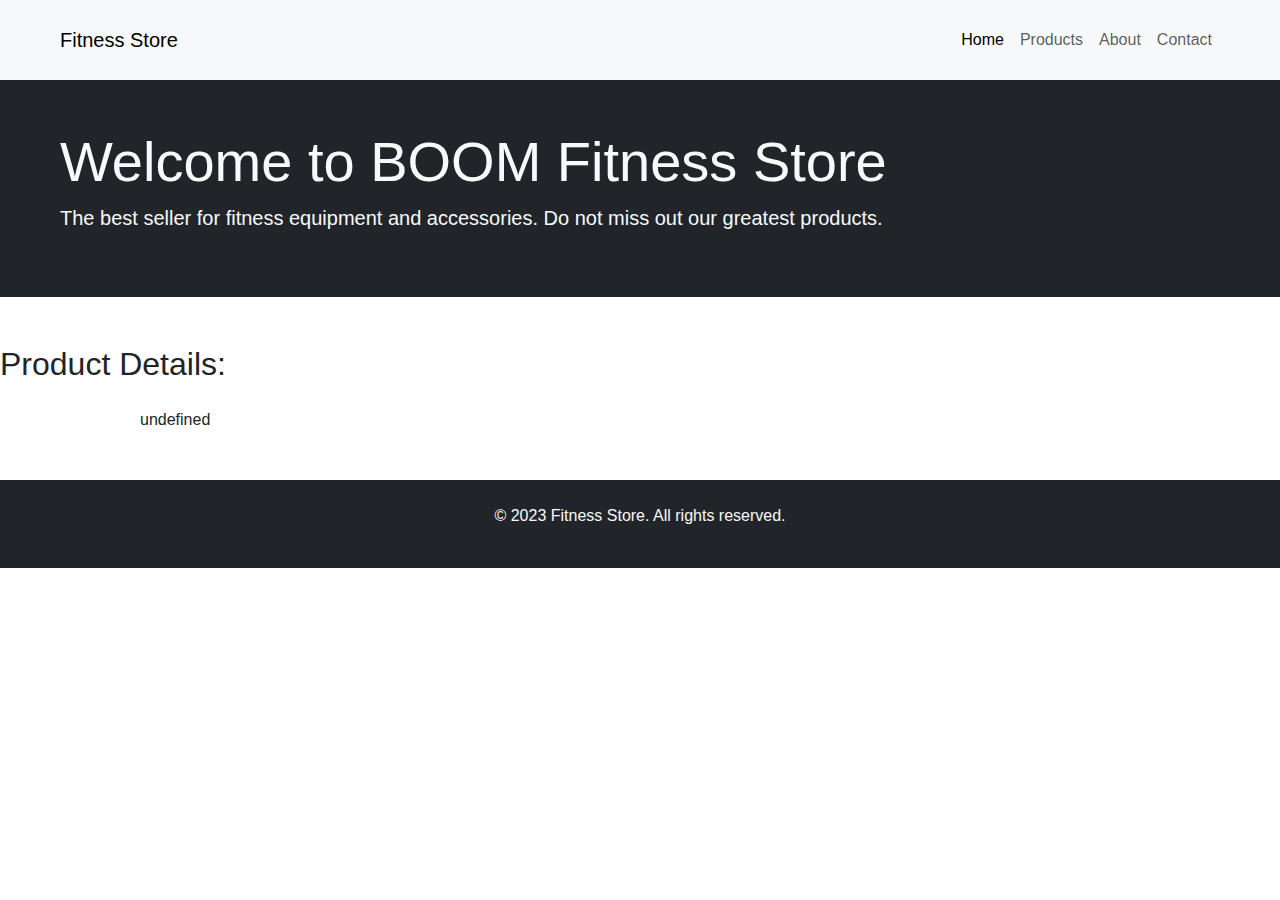
==== src/product-detail.html @ 4afcce64 "evaluate the page with more contents" ====
<!DOCTYPE html>
<html lang="en">
<head>
  <meta charset="UTF-8">
  <meta name="viewport" content="width=device-width, initial-scale=1.0">
  <title>Fitness Store</title>
  <!-- Bootstrap CSS -->
  <link href="https://cdn.jsdelivr.net/npm/bootstrap@5.3.0-alpha1/dist/css/bootstrap.min.css" rel="stylesheet">
  <!-- Font Awesome -->
  <link href="https://cdnjs.cloudflare.com/ajax/libs/font-awesome/6.0.0-beta3/css/all.min.css" rel="stylesheet">
  <!-- Custom CSS -->
  <link rel="stylesheet" href="css/styles.css">
  <style>
    /* Add custom styles here */
  </style>
  <!-- javascript -->
  <script src="js/main.js"></script>
</head>
<body onload=showDetail()>
  <!-- Navigation bar -->
  <nav class="navbar navbar-expand-lg navbar-light bg-light">
    <div class="container">
      <a class="navbar-brand" href="#">Fitness Store</a>
      <button class="navbar-toggler" type="button" data-bs-toggle="collapse" data-bs-target="#navbarNav" aria-controls="navbarNav" aria-expanded="false" aria-label="Toggle navigation">
        <span class="navbar-toggler-icon"></span>
      </button>
      <div class="collapse navbar-collapse" id="navbarNav">
        <ul class="navbar-nav ms-auto">
          <li class="nav-item">
            <a class="nav-link active" href="#">Home</a>
          </li>
          <li class="nav-item">
            <a class="nav-link" href="#">Products</a>
          </li>
          <li class="nav-item">
            <a class="nav-link" href="#">About</a>
          </li>
          <li class="nav-item">
            <a class="nav-link" href="#">Contact</a>
          </li>
        </ul>
      </div>
    </div>
  </nav>

  <!-- Hero section -->
  <section class="hero bg-dark text-light py-5">
    <div class="container">
      <h1 class="display-4">Welcome to BOOM Fitness Store</h1>
      <p class="lead">The best seller for fitness equipment and accessories. Do not miss out our greatest products.</p>
    </div>
  </section>

  <!-- Featured products -->
  <section class="featured-products py-5">
    <!--div class="left">
        <h2>About Us</h2>
        <p>We are the leading fitness and sports equipment provides in your area.</p>
    </div-->
    <!--div class="container"-->                     
      <h2 class="mb-4">Product Details:</h2>
      <div class="page-wrapper">
        <!--div class="container1">
          <div class="left-section">
            <img src="image/1_Hit-Fitness-Indoor-Cycling-Bike-G6-Pro-01_800x@2x.webp" alt="Product 1" style="max-width:70%;height:auto;">
                <h3>Product 1</h3>
                <p>The perfect blend of cutting-edge features and affordability. Its sturdy frame allows a 140kg weight limit and has outstanding stability. It remains a compact design making it ideal for any living space, and storage. Like all our new Hit Fitness indoor exercise bikes it has a belt drive, allowing for a nearly silent ride in comparison to the old chain drive.\
                    With the 13 kg flywheel you get added comfort and fluidity to your workouts, allowing for smoother resistance shifting. \
                    The G6 Pro can also track your workout and fitness journey via the display console which provides you real-time data on your time, calories burned and speed. \
                    For extra peace of mind, this bike also comes with a 1 year home warranty. So you can challenge yourself and know your bike has you covered.</p>
                <a href="test1.html">Back to Store</a>
          </div>
          <div class="right-section">            
                <h3>Product Features</h3>
                <ul>
                    <li>Home Exercise Bike</li>
                    <li>Display Console</li>
                    <li>13kg Belt Driven Flywheel</li>
                    <li>Adjustable Seat and Handle Bar Height</li>
                    <li>Robust Sturdy Frame</li>
                    <li>Measure: Speed / Distance / Time / Calories</li>
                    <li>Transport Wheels for Easy Movement</li>
                    <li>Water Bottle Holder</li>
                    <li>Maximum User Weight: 140kg</li>
                    <li>Warranty: 1 year home warranty</li>
                </ul>
                <h3>Specification:</h3>
                <table>
                    <tr>
                      <th>Feature</th>
                      <th>Description</th>
                    </tr>
                    <tr>
                      <td>Alfreds Futterkiste</td>
                      <td>Maria Anders</td>
                    </tr>
                    <tr>
                      <td>Centro comercial Moctezuma</td>
                      <td>Francisco Chang</td>
                    </tr>
                    <tr>
                      <td>Ernst Handel</td>
                      <td>Roland Mendel</td>
                    </tr>
                    <tr>
                      <td>Island Trading</td>
                      <td>Helen Bennett</td>
                    </tr>
                    <tr>
                      <td>Laughing Bacchus Winecellars</td>
                      <td>Yoshi Tannamuri</td>
                    </tr>
                    <tr>
                      <td>Magazzini Alimentari Riuniti</td>
                      <td>Giovanni Rovelli</td>
                    </tr>
                </table>
                <br>
                <a href="test1.html">Back to Store</a>
          </div-->
        </div>
      <!--/div-->
      </div>
    </div>
    
  </section>

  <!-- Footer -->
  <footer class="bg-dark text-light py-4">
    <div class="container text-center">
      <p>&copy; 2023 Fitness Store. All rights reserved.</p>
    </div>
  </footer>

  <!-- Bootstrap Bundle with Popper -->
  <script src="https://cdn.jsdelivr.net/npm/bootstrap@5.3.0-alpha1/dist/js/bootstrap.bundle.min.js"></script>
</body>
</html>
---- src/css/styles.css ----
/* Global Styles */
body {
    margin: 0;
    font-family: Arial, sans-serif;
  }
  
  .container {
    max-width: 1200px;
    margin: 0 auto;
    padding: 0 20px;
  }
  
  /* Navigation Styles */
  .navbar {
    background-color: #333;
    color: #fff;
    padding: 20px 0;
  }
  
  .navbar .container {
    display: flex;
    justify-content: space-between;
    align-items: center;
  }

  .product-list {
    display: flex;
    justify-content: space-between;
    align-items: center;
    max-width: 1200px;
    margin: 0 auto;
    padding: 0 20px;
  }
  
  .logo {
    font-size: 24px;
    margin: 0;
  }
  
  .nav-links {
    list-style: none;
    padding: 0;
    margin: 0;
  }
  
  .nav-links li {
    display: inline;
    margin-right: 20px;
  }
  
  .nav-links a {
    color: #fff;
    text-decoration: none;
  }
  
  /* Hero Section Styles */
  .hero {
    background-color: #f4f4f4;
    padding: 100px 0;
  }
  
  .hero h2 {
    font-size: 36px;
    margin-bottom: 20px;
  }
  
  /* Featured Products Styles */
  .featured-products {
    padding: 50px 0;
  }

  .featured-products .left {
    background-color: #e5e5e5;
    float: left;
    width: 20%;
    padding: 15px;
    margin-top: 7px;
    text-align: center;
    overflow:auto
  }
  
  .featured-products .container{
    #background-color: #c1d2d5;
    #padding: 0 15px;
    #float: left;
    #width: 80%;    
  }

  
  
  .product {
    display: inline-block;
    margin-right: 20px;
  }
  
  .product img {
    width: 200px;
    height: auto;
  }
  
  .product h3 {
    font-size: 24px;
  }
  
  .product p {
    margin-bottom: 20px;
  }
  
  .product button {
    background-color: #333;
    color: #fff;
    border: none;
    padding: 10px 20px;
    cursor: pointer;
    font-size: 16px;
  }

  .product a {
    background-color: #0e0af2;
    color: #fff;
    border: none;
    padding: 10px 20px;
    cursor: pointer;
    font-size: 16px;
  }
  
  .product button:hover {
    background-color: #555;
  }

  .page-wrapper {
    width: 100%;
    max-width: 1000px; /* Adjust as needed */
    margin: 0 auto; /* Center the page horizontally */
  }
  .container1 {
    display: flex; /* Use flexbox */
  }
  .container1 .left-section, .right-section {
    flex: 1; /* Occupy 50% of the container */
    background-color: #f4f4f4;
    padding: 20px;
  }

  .container1 .left-section img {
    max-width:70%;
    height:auto;
  }

  .container1 .left-section a {
    background-color: #0e0af2;
    color: #fff;
    border: none;
    padding: 10px 20px;
    cursor: pointer;
    font-size: 16px;
  }
  
  .container1 .right-section {
    margin-left: 20px; /* Add some spacing between sections */
    background-color: #f4f4f4;
  }

  .container1 .right-section table {
    font-family: arial, sans-serif;
    border-collapse: collapse;
    width: 100%;
  }
  
  .container1 .right-section td, th {
    border: 1px solid #d45050;
    text-align: left;
    padding: 8px;
  }
  
  .container1 .right-section tr:nth-child(even) {
    background-color: #dddddd;
  }

  
  
  /* Footer Styles */
  .footer {
    background-color: #333;
    color: #fff;
    text-align: center;
    padding: 20px 0;
  }
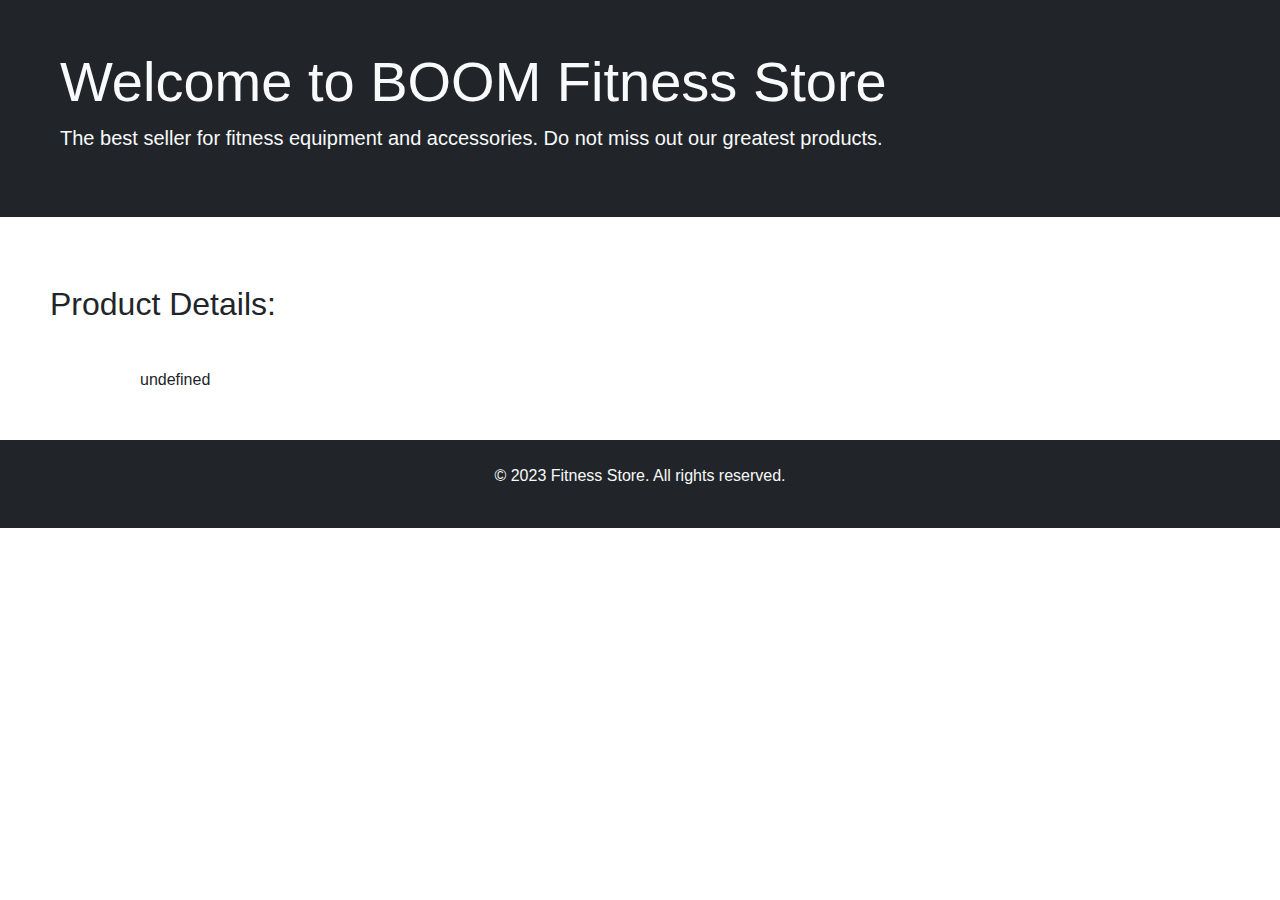
==== commit 6ded658f: "Update json file" ====
--- a/src/product-detail.html
+++ b/src/product-detail.html
@@ -17,31 +17,6 @@
   <script src="js/main.js"></script>
 </head>
 <body onload=showDetail()>
-  <!-- Navigation bar -->
-  <nav class="navbar navbar-expand-lg navbar-light bg-light">
-    <div class="container">
-      <a class="navbar-brand" href="#">Fitness Store</a>
-      <button class="navbar-toggler" type="button" data-bs-toggle="collapse" data-bs-target="#navbarNav" aria-controls="navbarNav" aria-expanded="false" aria-label="Toggle navigation">
-        <span class="navbar-toggler-icon"></span>
-      </button>
-      <div class="collapse navbar-collapse" id="navbarNav">
-        <ul class="navbar-nav ms-auto">
-          <li class="nav-item">
-            <a class="nav-link active" href="#">Home</a>
-          </li>
-          <li class="nav-item">
-            <a class="nav-link" href="#">Products</a>
-          </li>
-          <li class="nav-item">
-            <a class="nav-link" href="#">About</a>
-          </li>
-          <li class="nav-item">
-            <a class="nav-link" href="#">Contact</a>
-          </li>
-        </ul>
-      </div>
-    </div>
-  </nav>
 
   <!-- Hero section -->
   <section class="hero bg-dark text-light py-5">
@@ -53,75 +28,11 @@
 
   <!-- Featured products -->
   <section class="featured-products py-5">
-    <!--div class="left">
-        <h2>About Us</h2>
-        <p>We are the leading fitness and sports equipment provides in your area.</p>
-    </div-->
     <!--div class="container"-->                     
       <h2 class="mb-4">Product Details:</h2>
       <div class="page-wrapper">
-        <!--div class="container1">
-          <div class="left-section">
-            <img src="image/1_Hit-Fitness-Indoor-Cycling-Bike-G6-Pro-01_800x@2x.webp" alt="Product 1" style="max-width:70%;height:auto;">
-                <h3>Product 1</h3>
-                <p>The perfect blend of cutting-edge features and affordability. Its sturdy frame allows a 140kg weight limit and has outstanding stability. It remains a compact design making it ideal for any living space, and storage. Like all our new Hit Fitness indoor exercise bikes it has a belt drive, allowing for a nearly silent ride in comparison to the old chain drive.\
-                    With the 13 kg flywheel you get added comfort and fluidity to your workouts, allowing for smoother resistance shifting. \
-                    The G6 Pro can also track your workout and fitness journey via the display console which provides you real-time data on your time, calories burned and speed. \
-                    For extra peace of mind, this bike also comes with a 1 year home warranty. So you can challenge yourself and know your bike has you covered.</p>
-                <a href="test1.html">Back to Store</a>
-          </div>
-          <div class="right-section">            
-                <h3>Product Features</h3>
-                <ul>
-                    <li>Home Exercise Bike</li>
-                    <li>Display Console</li>
-                    <li>13kg Belt Driven Flywheel</li>
-                    <li>Adjustable Seat and Handle Bar Height</li>
-                    <li>Robust Sturdy Frame</li>
-                    <li>Measure: Speed / Distance / Time / Calories</li>
-                    <li>Transport Wheels for Easy Movement</li>
-                    <li>Water Bottle Holder</li>
-                    <li>Maximum User Weight: 140kg</li>
-                    <li>Warranty: 1 year home warranty</li>
-                </ul>
-                <h3>Specification:</h3>
-                <table>
-                    <tr>
-                      <th>Feature</th>
-                      <th>Description</th>
-                    </tr>
-                    <tr>
-                      <td>Alfreds Futterkiste</td>
-                      <td>Maria Anders</td>
-                    </tr>
-                    <tr>
-                      <td>Centro comercial Moctezuma</td>
-                      <td>Francisco Chang</td>
-                    </tr>
-                    <tr>
-                      <td>Ernst Handel</td>
-                      <td>Roland Mendel</td>
-                    </tr>
-                    <tr>
-                      <td>Island Trading</td>
-                      <td>Helen Bennett</td>
-                    </tr>
-                    <tr>
-                      <td>Laughing Bacchus Winecellars</td>
-                      <td>Yoshi Tannamuri</td>
-                    </tr>
-                    <tr>
-                      <td>Magazzini Alimentari Riuniti</td>
-                      <td>Giovanni Rovelli</td>
-                    </tr>
-                </table>
-                <br>
-                <a href="test1.html">Back to Store</a>
-          </div-->
-        </div>
-      <!--/div-->
+        
       </div>
-    </div>
     
   </section>
 
--- a/src/css/styles.css
+++ b/src/css/styles.css
@@ -86,11 +86,15 @@
     #width: 80%;    
   }
 
-  
+  .mb-4 {
+    padding: 20px 50px;
+  }
   
   .product {
     display: inline-block;
-    margin-right: 20px;
+    max-width: 300px;
+    padding: 10px 10px 10px;
+    margin: 20px;
   }
   
   .product img {
@@ -134,10 +138,14 @@
     margin: 0 auto; /* Center the page horizontally */
   }
   .container1 {
-    display: flex; /* Use flexbox */
-  }
-  .container1 .left-section, .right-section {
-    flex: 1; /* Occupy 50% of the container */
+    width: 100%;
+  }
+  .container1 .left-section {
+    background-color: #f4f4f4;
+    padding: 20px;
+  }
+
+  .container1 .right-section {
     background-color: #f4f4f4;
     padding: 20px;
   }
@@ -155,6 +163,24 @@
     cursor: pointer;
     font-size: 16px;
   }
+
+  @media only screen and (min-width: 1000px) {
+
+    .container1 {
+      display: flex; /* Use flexbox */
+    }
+    .container1 .left-section {
+      flex: 1; /* Occupy 50% of the container */
+      background-color: #f4f4f4;
+      padding: 20px;
+    }
+  
+    .container1 .right-section {
+      flex: 1; /* Occupy 50% of the container */
+      background-color: #f4f4f4;
+      padding: 20px;
+    }
+}
   
   .container1 .right-section {
     margin-left: 20px; /* Add some spacing between sections */
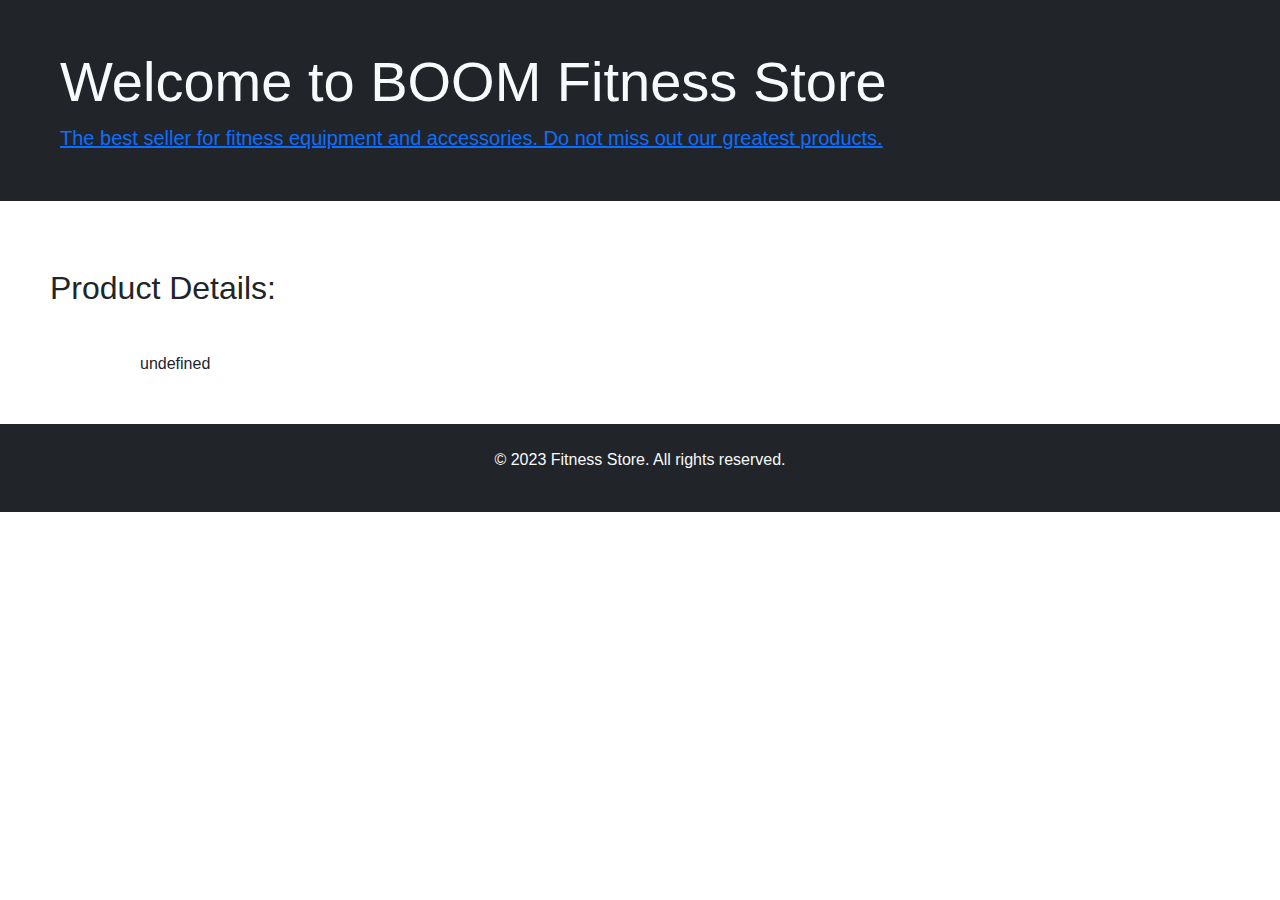
==== commit 6e185da6: "Adding jquary" ====
--- a/src/product-detail.html
+++ b/src/product-detail.html
@@ -4,6 +4,7 @@
   <meta charset="UTF-8">
   <meta name="viewport" content="width=device-width, initial-scale=1.0">
   <title>Fitness Store</title>
+  <script src="https://ajax.googleapis.com/ajax/libs/jquery/3.7.1/jquery.min.js"></script>
   <!-- Bootstrap CSS -->
   <link href="https://cdn.jsdelivr.net/npm/bootstrap@5.3.0-alpha1/dist/css/bootstrap.min.css" rel="stylesheet">
   <!-- Font Awesome -->
@@ -15,6 +16,15 @@
   </style>
   <!-- javascript -->
   <script src="js/main.js"></script>
+  <script>
+    $(document).ready(function(){
+      $("a").hover(function(){
+        $(this).css("background-color", "red");
+        }, function(){
+        $(this).css("background-color", "blue");
+      });
+    });
+    </script>
 </head>
 <body onload=showDetail()>
 
@@ -22,7 +32,7 @@
   <section class="hero bg-dark text-light py-5">
     <div class="container">
       <h1 class="display-4">Welcome to BOOM Fitness Store</h1>
-      <p class="lead">The best seller for fitness equipment and accessories. Do not miss out our greatest products.</p>
+      <a class="lead">The best seller for fitness equipment and accessories. Do not miss out our greatest products.</a>
     </div>
   </section>
 
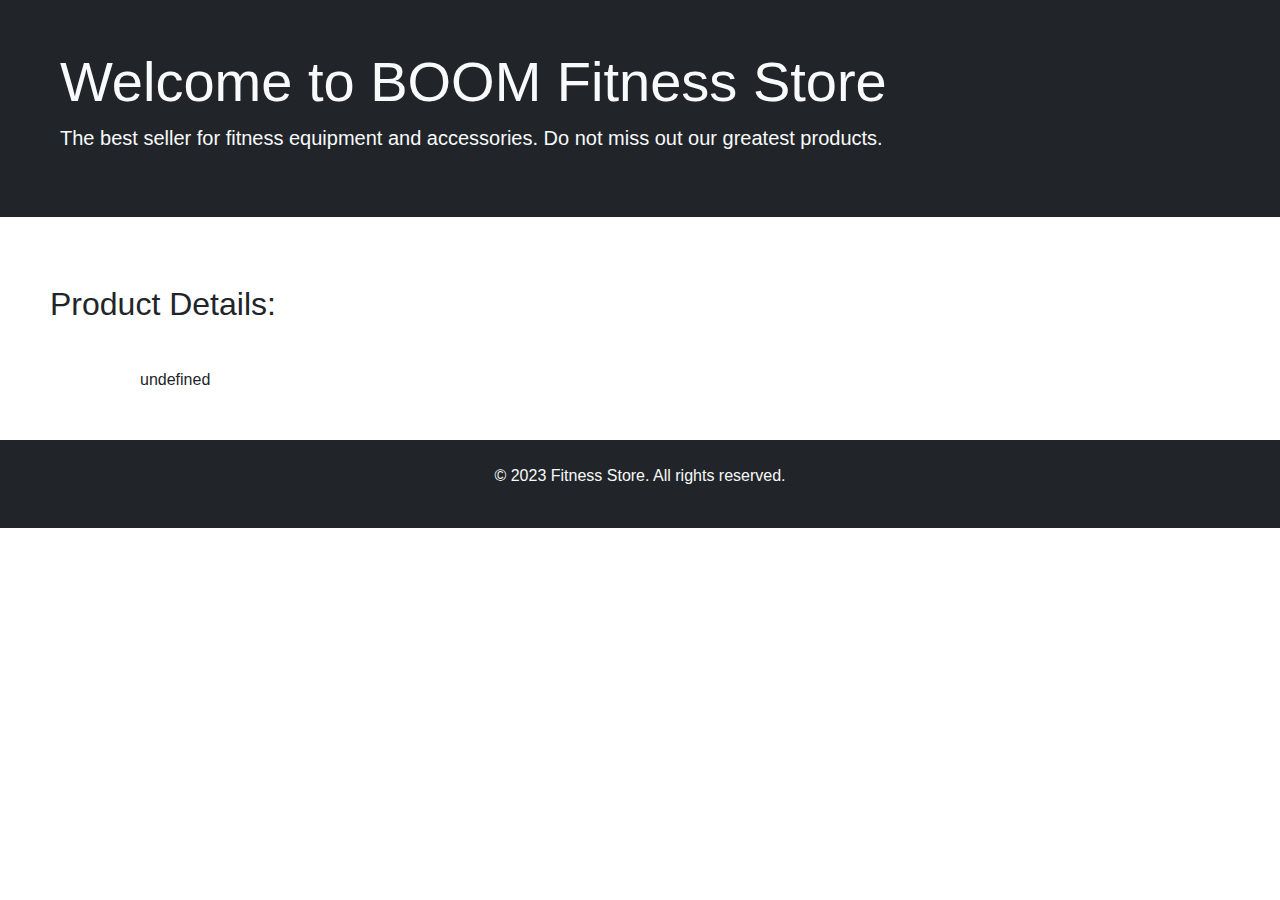
==== commit 40a128a0: "CSS file update" ====
--- a/src/product-detail.html
+++ b/src/product-detail.html
@@ -32,7 +32,7 @@
   <section class="hero bg-dark text-light py-5">
     <div class="container">
       <h1 class="display-4">Welcome to BOOM Fitness Store</h1>
-      <a class="lead">The best seller for fitness equipment and accessories. Do not miss out our greatest products.</a>
+      <p class="lead">The best seller for fitness equipment and accessories. Do not miss out our greatest products.</p>
     </div>
   </section>
 
--- a/src/css/styles.css
+++ b/src/css/styles.css
@@ -92,7 +92,7 @@
   
   .product {
     display: inline-block;
-    max-width: 300px;
+    max-width: 260px;
     padding: 10px 10px 10px;
     margin: 20px;
   }
@@ -112,15 +112,6 @@
   
   .product button {
     background-color: #333;
-    color: #fff;
-    border: none;
-    padding: 10px 20px;
-    cursor: pointer;
-    font-size: 16px;
-  }
-
-  .product a {
-    background-color: #0e0af2;
     color: #fff;
     border: none;
     padding: 10px 20px;
@@ -198,6 +189,15 @@
     text-align: left;
     padding: 8px;
   }
+
+  .container1 .right-section a {
+    background-color: #0e0af2;
+    color: #fff;
+    border: none;
+    padding: 10px 20px;
+    cursor: pointer;
+    font-size: 16px;
+  }
   
   .container1 .right-section tr:nth-child(even) {
     background-color: #dddddd;
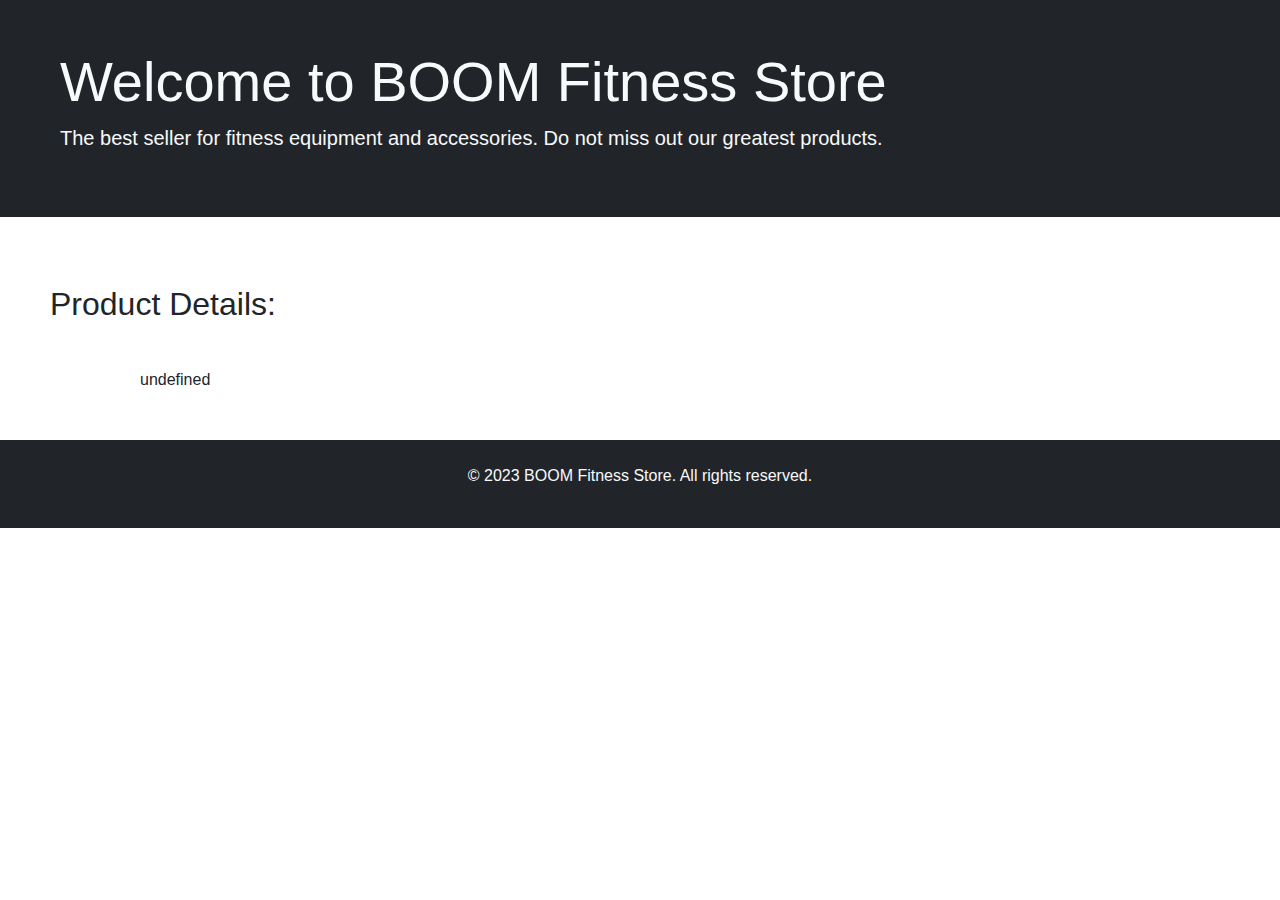
==== commit 5e15785e: "code clean up" ====
--- a/src/product-detail.html
+++ b/src/product-detail.html
@@ -38,7 +38,6 @@
 
   <!-- Featured products -->
   <section class="featured-products py-5">
-    <!--div class="container"-->                     
       <h2 class="mb-4">Product Details:</h2>
       <div class="page-wrapper">
         
@@ -49,7 +48,7 @@
   <!-- Footer -->
   <footer class="bg-dark text-light py-4">
     <div class="container text-center">
-      <p>&copy; 2023 Fitness Store. All rights reserved.</p>
+      <p>&copy; 2023 BOOM Fitness Store. All rights reserved.</p>
     </div>
   </footer>
 
--- a/src/css/styles.css
+++ b/src/css/styles.css
@@ -155,6 +155,7 @@
     font-size: 16px;
   }
 
+  /* get the screen size and handle page the responsiveness accordingly */
   @media only screen and (min-width: 1000px) {
 
     .container1 {
